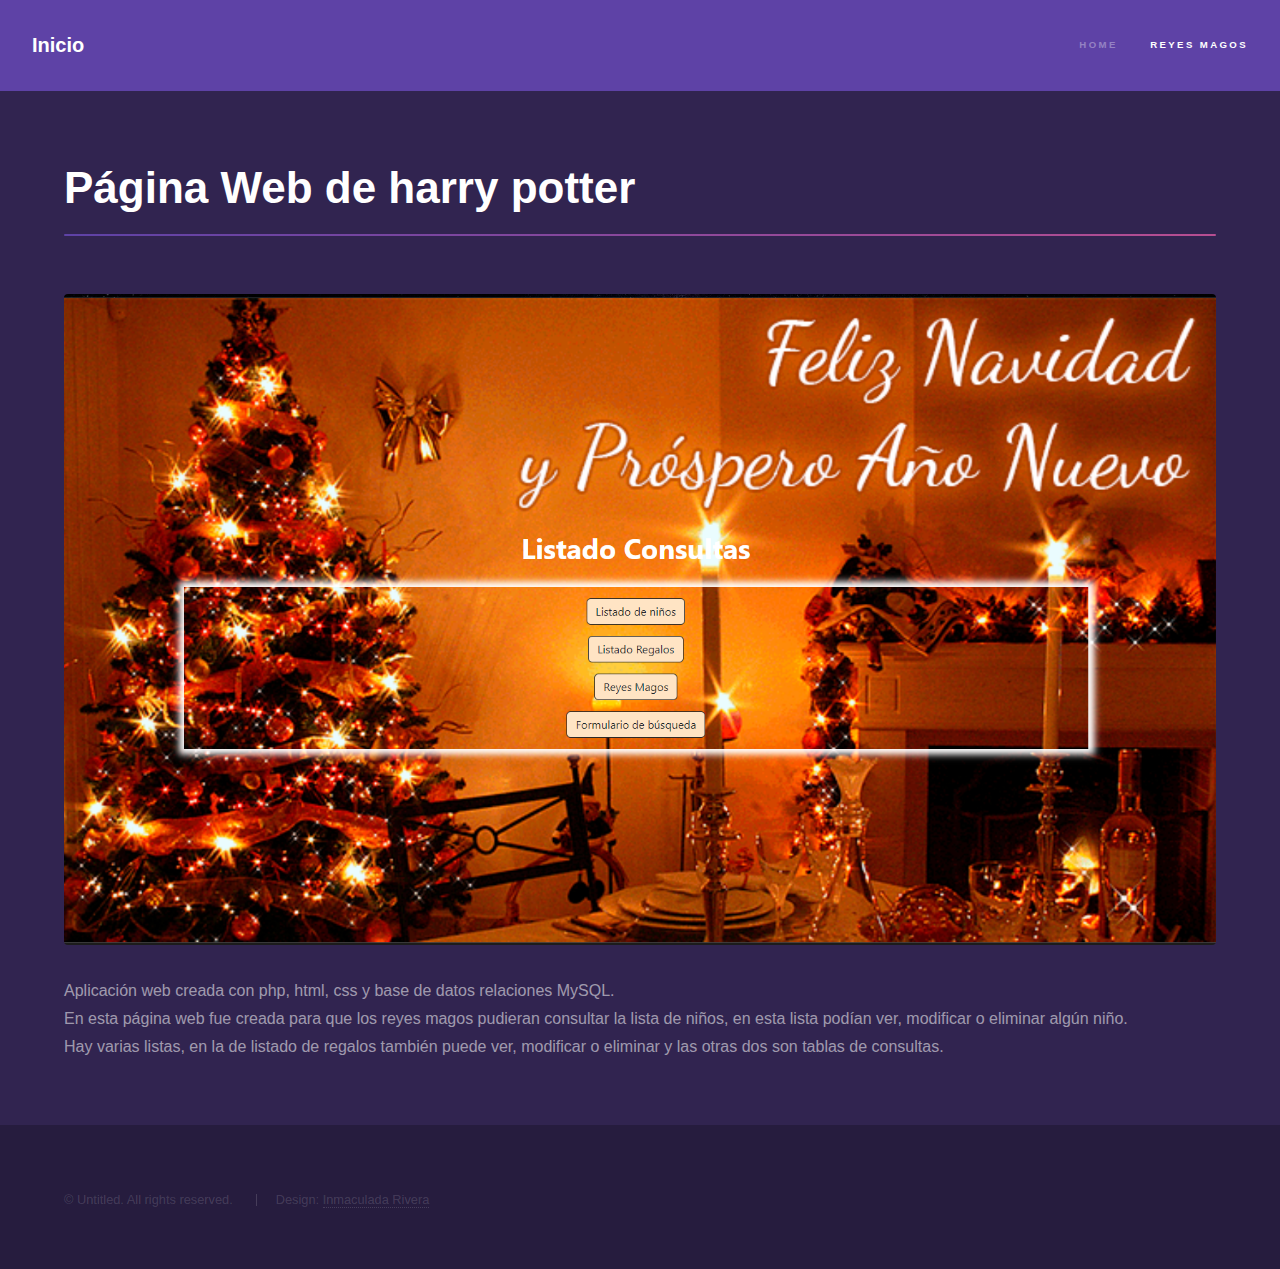
==== reyes.html @ dee7fdce "my first portfolio" ====
<!DOCTYPE HTML>
<!--
	Hyperspace by HTML5 UP
	html5up.net | @ajlkn
	Free for personal and commercial use under the CCA 3.0 license (html5up.net/license)
-->
<html>

<head>
    <title>Portfolio - descripción proyecto</title>
    <meta charset="utf-8" />
    <meta name="viewport" content="width=device-width, initial-scale=1, user-scalable=no" />
    <link rel="stylesheet" href="assets/css/main.css" />
    <noscript>
        <link rel="stylesheet" href="assets/css/noscript.css" />
    </noscript>
</head>

<body class="is-preload">

    <!-- Header -->
    <header id="header">
        <a href="index.html" class="title">Inicio</a>
        <nav>
            <ul>
                <li><a href="index.html">Home</a></li>
                <li><a href="reyes.html" class="active">Reyes Magos</a></li>
                <!-- <li><a href="elements.html">Elements</a></li> -->
            </ul>
        </nav>
    </header>

    <!-- Wrapper -->
    <div id="wrapper">

        <!-- Main -->
        <section id="main" class="wrapper">
            <div class="inner">
                <h1 class="major">Página Web de harry potter</h1>
                <span class="image fit"><img src="images/reyes.png" alt="" /></span>
                <p>Aplicación web creada con php, html, css y base de datos relaciones MySQL.<br>
                    En esta página web fue creada para que los reyes magos pudieran consultar la lista de niños, en esta
                    lista podían ver, modificar o eliminar algún niño.<br>
                    Hay varias listas, en la de listado de regalos también puede ver, modificar o eliminar y las otras
                    dos son tablas de consultas.</p>
            </div>
        </section>

    </div>

    <!-- Footer -->
    <footer id="footer" class="wrapper alt">
        <div class="inner">
            <ul class="menu">
                <li>&copy; Untitled. All rights reserved.</li>
                <li>Design: <a href="https://www.linkedin.com/in/inmaculada-rivera/">Inmaculada Rivera</a></li>
            </ul>
        </div>
    </footer>

    <!-- Scripts -->
    <script src="assets/js/jquery.min.js"></script>
    <script src="assets/js/jquery.scrollex.min.js"></script>
    <script src="assets/js/jquery.scrolly.min.js"></script>
    <script src="assets/js/browser.min.js"></script>
    <script src="assets/js/breakpoints.min.js"></script>
    <script src="assets/js/util.js"></script>
    <script src="assets/js/main.js"></script>

</body>

</html>
---- assets/css/main.css ----
@import url(fontawesome-all.min.css);

/*
	Hyperspace by HTML5 UP
	html5up.net | @ajlkn
	Free for personal and commercial use under the CCA 3.0 license (html5up.net/license)
*/


html,
body,
div,
span,
applet,
object,
iframe,
h1,
h2,
h3,
h4,
h5,
h6,
p,
blockquote,
pre,
a,
abbr,
acronym,
address,
big,
cite,
code,
del,
dfn,
em,
img,
ins,
kbd,
q,
s,
samp,
small,
strike,
strong,
sub,
sup,
tt,
var,
b,
u,
i,
center,
dl,
dt,
dd,
ol,
ul,
li,
fieldset,
form,
label,
legend,
table,
caption,
tbody,
tfoot,
thead,
tr,
th,
td,
article,
aside,
canvas,
details,
embed,
figure,
figcaption,
footer,
header,
hgroup,
menu,
nav,
output,
ruby,
section,
summary,
time,
mark,
audio,
video {
	margin: 0;
	padding: 0;
	border: 0;
	font-size: 100%;
	font: inherit;
	vertical-align: baseline;
}

.oscuro {
	background-color: #212121a8;
	padding-left: 3%;
	padding-right: 3%;
	padding-bottom: 1%;
}

article,
aside,
details,
figcaption,
figure,
footer,
header,
hgroup,
menu,
nav,
section {
	display: block;
}

body {
	line-height: 1;
}

ol,
ul {
	list-style: none;
}

blockquote,
q {
	quotes: none;
}

blockquote:before,
blockquote:after,
q:before,
q:after {
	content: '';
	content: none;
}

inner table {
	border-collapse: collapse;
	border-spacing: 0;
}

body {
	-webkit-text-size-adjust: none;
}

mark {
	background-color: transparent;
	color: inherit;
}

input::-moz-focus-inner {
	border: 0;
	padding: 0;
}

input,
select,
textarea {
	-moz-appearance: none;
	-webkit-appearance: none;
	-ms-appearance: none;
	appearance: none;
}

/* Basic */

@-ms-viewport {
	width: device-width;
}

body {
	-ms-overflow-style: scrollbar;
}

@media screen and (max-width: 480px) {

	html,
	body {
		min-width: 320px;
	}

}

html {
	box-sizing: border-box;
}

*,
*:before,
*:after {
	box-sizing: inherit;
}

body {
	background: #312450;
}

body.is-preload *,
body.is-preload *:before,
body.is-preload *:after {
	-moz-animation: none !important;
	-webkit-animation: none !important;
	-ms-animation: none !important;
	animation: none !important;
	-moz-transition: none !important;
	-webkit-transition: none !important;
	-ms-transition: none !important;
	transition: none !important;
}

/* Type */

body,
input,
select,
textarea {
	color: rgba(255, 255, 255, 0.55);
	font-family: Arial, Helvetica, sans-serif;
	font-size: 16.5pt;
	font-weight: normal;
	line-height: 1.75;
}

@media screen and (max-width: 1680px) {

	body,
	input,
	select,
	textarea {
		font-size: 13pt;
	}

}

@media screen and (max-width: 1280px) {

	body,
	input,
	select,
	textarea {
		font-size: 12pt;
	}

}

@media screen and (max-width: 360px) {

	body,
	input,
	select,
	textarea {
		font-size: 11pt;
	}

}

a {
	-moz-transition: color 0.2s ease, border-bottom-color 0.2s ease;
	-webkit-transition: color 0.2s ease, border-bottom-color 0.2s ease;
	-ms-transition: color 0.2s ease, border-bottom-color 0.2s ease;
	transition: color 0.2s ease, border-bottom-color 0.2s ease;
	border-bottom: dotted 1px rgba(255, 255, 255, 0.35);
	color: inherit;
	text-decoration: none;
}

a:hover {
	border-bottom-color: transparent;
	color: #ffffff;
}

strong,
b {
	color: #ffffff;
	font-weight: bold;
}

em,
i {
	font-style: italic;
}

p {
	margin: 0 0 2em 0;
}

h1,
h2,
h3,
h4,
h5,
h6 {
	color: #ffffff;
	font-weight: bold;
	line-height: 1.5;
	margin: 0 0 0.5em 0;
}

h1 a,
h2 a,
h3 a,
h4 a,
h5 a,
h6 a {
	color: inherit;
	text-decoration: none;
}

h1 {
	font-size: 2.75em;
}

h1.major {
	margin: 0 0 1.3em 0;
	position: relative;
	padding-bottom: 0.35em;
}

h1.major:after {
	background-image: -moz-linear-gradient(to right, #5e42a6, #b74e91);
	background-image: -webkit-linear-gradient(to right, #5e42a6, #b74e91);
	background-image: -ms-linear-gradient(to right, #5e42a6, #b74e91);
	background-image: linear-gradient(to right, #5e42a6, #b74e91);
	-moz-transition: max-width 0.2s ease;
	-webkit-transition: max-width 0.2s ease;
	-ms-transition: max-width 0.2s ease;
	transition: max-width 0.2s ease;
	border-radius: 0.2em;
	bottom: 0;
	content: '';
	height: 0.05em;
	position: absolute;
	right: 0;
	width: 100%;
}

h2 {
	font-size: 1.75em;
}

h3 {
	font-size: 1.1em;
}

h4 {
	font-size: 1em;
}

h5 {
	font-size: 0.8em;
}

h6 {
	font-size: 0.6em;
}

@media screen and (max-width: 736px) {

	h1 {
		font-size: 2em;
	}

	h2 {
		font-size: 1.25em;
	}

	h3 {
		font-size: 1em;
	}

	h4 {
		font-size: 0.8em;
	}

	h5 {
		font-size: 0.6em;
	}

	h6 {
		font-size: 0.6em;
	}

}

sub {
	font-size: 0.8em;
	position: relative;
	top: 0.5em;
}

sup {
	font-size: 0.8em;
	position: relative;
	top: -0.5em;
}

blockquote {
	border-left: solid 4px rgba(255, 255, 255, 0.15);
	font-style: italic;
	margin: 0 0 2em 0;
	padding: 0.5em 0 0.5em 2em;
}

code {
	background: rgba(255, 255, 255, 0.05);
	border-radius: 0.25em;
	border: solid 1px rgba(255, 255, 255, 0.15);
	font-family: "Courier New", monospace;
	font-size: 0.9em;
	margin: 0 0.25em;
	padding: 0.25em 0.65em;
}

pre {
	-webkit-overflow-scrolling: touch;
	font-family: "Courier New", monospace;
	font-size: 0.9em;
	margin: 0 0 2em 0;
}

pre code {
	display: block;
	line-height: 1.75em;
	padding: 1em 1.5em;
	overflow-x: auto;
}

hr {
	border: 0;
	border-bottom: solid 1px rgba(255, 255, 255, 0.15);
	margin: 2em 0;
}

hr.major {
	margin: 3em 0;
}

.align-left {
	text-align: left;
}

.align-center {
	text-align: center;
}

.align-right {
	text-align: right;
}

/* Row */

.row {
	display: flex;
	flex-wrap: wrap;
	box-sizing: border-box;
	align-items: stretch;
}

.row>* {
	box-sizing: border-box;
}

.row.gtr-uniform>*> :last-child {
	margin-bottom: 0;
}

.row.aln-left {
	justify-content: flex-start;
}

.row.aln-center {
	justify-content: center;
}

.row.aln-right {
	justify-content: flex-end;
}

.row.aln-top {
	align-items: flex-start;
}

.row.aln-middle {
	align-items: center;
}

.row.aln-bottom {
	align-items: flex-end;
}

.row>.imp {
	order: -1;
}

.row>.col-1 {
	width: 8.33333%;
}

.row>.off-1 {
	margin-left: 8.33333%;
}

.row>.col-2 {
	width: 16.66667%;
}

.row>.off-2 {
	margin-left: 16.66667%;
}

.row>.col-3 {
	width: 25%;
}

.row>.off-3 {
	margin-left: 25%;
}

.row>.col-4 {
	width: 33.33333%;
}

.row>.off-4 {
	margin-left: 33.33333%;
}

.row>.col-5 {
	width: 41.66667%;
}

.row>.off-5 {
	margin-left: 41.66667%;
}

.row>.col-6 {
	width: 50%;
}

.row>.off-6 {
	margin-left: 50%;
}

.row>.col-7 {
	width: 58.33333%;
}

.row>.off-7 {
	margin-left: 58.33333%;
}

.row>.col-8 {
	width: 66.66667%;
}

.row>.off-8 {
	margin-left: 66.66667%;
}

.row>.col-9 {
	width: 75%;
}

.row>.off-9 {
	margin-left: 75%;
}

.row>.col-10 {
	width: 83.33333%;
}

.row>.off-10 {
	margin-left: 83.33333%;
}

.row>.col-11 {
	width: 91.66667%;
}

.row>.off-11 {
	margin-left: 91.66667%;
}

.row>.col-12 {
	width: 100%;
}

.row>.off-12 {
	margin-left: 100%;
}

.row.gtr-0 {
	margin-top: 0;
	margin-left: 0em;
}

.row.gtr-0>* {
	padding: 0 0 0 0em;
}

.row.gtr-0.gtr-uniform {
	margin-top: 0em;
}

.row.gtr-0.gtr-uniform>* {
	padding-top: 0em;
}

.row.gtr-25 {
	margin-top: 0;
	margin-left: -0.375em;
}

.row.gtr-25>* {
	padding: 0 0 0 0.375em;
}

.row.gtr-25.gtr-uniform {
	margin-top: -0.375em;
}

.row.gtr-25.gtr-uniform>* {
	padding-top: 0.375em;
}

.row.gtr-50 {
	margin-top: 0;
	margin-left: -0.75em;
}

.row.gtr-50>* {
	padding: 0 0 0 0.75em;
}

.row.gtr-50.gtr-uniform {
	margin-top: -0.75em;
}

.row.gtr-50.gtr-uniform>* {
	padding-top: 0.75em;
}

.row {
	margin-top: 0;
	margin-left: -1.5em;
}

.row>* {
	padding: 0 0 0 1.5em;
}

.row.gtr-uniform {
	margin-top: -1.5em;
}

.row.gtr-uniform>* {
	padding-top: 1.5em;
}

.row.gtr-150 {
	margin-top: 0;
	margin-left: -2.25em;
}

.row.gtr-150>* {
	padding: 0 0 0 2.25em;
}

.row.gtr-150.gtr-uniform {
	margin-top: -2.25em;
}

.row.gtr-150.gtr-uniform>* {
	padding-top: 2.25em;
}

.row.gtr-200 {
	margin-top: 0;
	margin-left: -3em;
}

.row.gtr-200>* {
	padding: 0 0 0 3em;
}

.row.gtr-200.gtr-uniform {
	margin-top: -3em;
}

.row.gtr-200.gtr-uniform>* {
	padding-top: 3em;
}

@media screen and (max-width: 1680px) {

	.row {
		display: flex;
		flex-wrap: wrap;
		box-sizing: border-box;
		align-items: stretch;
	}

	.row>* {
		box-sizing: border-box;
	}

	.row.gtr-uniform>*> :last-child {
		margin-bottom: 0;
	}

	.row.aln-left {
		justify-content: flex-start;
	}

	.row.aln-center {
		justify-content: center;
	}

	.row.aln-right {
		justify-content: flex-end;
	}

	.row.aln-top {
		align-items: flex-start;
	}

	.row.aln-middle {
		align-items: center;
	}

	.row.aln-bottom {
		align-items: flex-end;
	}

	.row>.imp-xlarge {
		order: -1;
	}

	.row>.col-1-xlarge {
		width: 8.33333%;
	}

	.row>.off-1-xlarge {
		margin-left: 8.33333%;
	}

	.row>.col-2-xlarge {
		width: 16.66667%;
	}

	.row>.off-2-xlarge {
		margin-left: 16.66667%;
	}

	.row>.col-3-xlarge {
		width: 25%;
	}

	.row>.off-3-xlarge {
		margin-left: 25%;
	}

	.row>.col-4-xlarge {
		width: 33.33333%;
	}

	.row>.off-4-xlarge {
		margin-left: 33.33333%;
	}

	.row>.col-5-xlarge {
		width: 41.66667%;
	}

	.row>.off-5-xlarge {
		margin-left: 41.66667%;
	}

	.row>.col-6-xlarge {
		width: 50%;
	}

	.row>.off-6-xlarge {
		margin-left: 50%;
	}

	.row>.col-7-xlarge {
		width: 58.33333%;
	}

	.row>.off-7-xlarge {
		margin-left: 58.33333%;
	}

	.row>.col-8-xlarge {
		width: 66.66667%;
	}

	.row>.off-8-xlarge {
		margin-left: 66.66667%;
	}

	.row>.col-9-xlarge {
		width: 75%;
	}

	.row>.off-9-xlarge {
		margin-left: 75%;
	}

	.row>.col-10-xlarge {
		width: 83.33333%;
	}

	.row>.off-10-xlarge {
		margin-left: 83.33333%;
	}

	.row>.col-11-xlarge {
		width: 91.66667%;
	}

	.row>.off-11-xlarge {
		margin-left: 91.66667%;
	}

	.row>.col-12-xlarge {
		width: 100%;
	}

	.row>.off-12-xlarge {
		margin-left: 100%;
	}

	.row.gtr-0 {
		margin-top: 0;
		margin-left: 0em;
	}

	.row.gtr-0>* {
		padding: 0 0 0 0em;
	}

	.row.gtr-0.gtr-uniform {
		margin-top: 0em;
	}

	.row.gtr-0.gtr-uniform>* {
		padding-top: 0em;
	}

	.row.gtr-25 {
		margin-top: 0;
		margin-left: -0.375em;
	}

	.row.gtr-25>* {
		padding: 0 0 0 0.375em;
	}

	.row.gtr-25.gtr-uniform {
		margin-top: -0.375em;
	}

	.row.gtr-25.gtr-uniform>* {
		padding-top: 0.375em;
	}

	.row.gtr-50 {
		margin-top: 0;
		margin-left: -0.75em;
	}

	.row.gtr-50>* {
		padding: 0 0 0 0.75em;
	}

	.row.gtr-50.gtr-uniform {
		margin-top: -0.75em;
	}

	.row.gtr-50.gtr-uniform>* {
		padding-top: 0.75em;
	}

	.row {
		margin-top: 0;
		margin-left: -1.5em;
	}

	.row>* {
		padding: 0 0 0 1.5em;
	}

	.row.gtr-uniform {
		margin-top: -1.5em;
	}

	.row.gtr-uniform>* {
		padding-top: 1.5em;
	}

	.row.gtr-150 {
		margin-top: 0;
		margin-left: -2.25em;
	}

	.row.gtr-150>* {
		padding: 0 0 0 2.25em;
	}

	.row.gtr-150.gtr-uniform {
		margin-top: -2.25em;
	}

	.row.gtr-150.gtr-uniform>* {
		padding-top: 2.25em;
	}

	.row.gtr-200 {
		margin-top: 0;
		margin-left: -3em;
	}

	.row.gtr-200>* {
		padding: 0 0 0 3em;
	}

	.row.gtr-200.gtr-uniform {
		margin-top: -3em;
	}

	.row.gtr-200.gtr-uniform>* {
		padding-top: 3em;
	}

}

@media screen and (max-width: 1280px) {

	.row {
		display: flex;
		flex-wrap: wrap;
		box-sizing: border-box;
		align-items: stretch;
	}

	.row>* {
		box-sizing: border-box;
	}

	.row.gtr-uniform>*> :last-child {
		margin-bottom: 0;
	}

	.row.aln-left {
		justify-content: flex-start;
	}

	.row.aln-center {
		justify-content: center;
	}

	.row.aln-right {
		justify-content: flex-end;
	}

	.row.aln-top {
		align-items: flex-start;
	}

	.row.aln-middle {
		align-items: center;
	}

	.row.aln-bottom {
		align-items: flex-end;
	}

	.row>.imp-large {
		order: -1;
	}

	.row>.col-1-large {
		width: 8.33333%;
	}

	.row>.off-1-large {
		margin-left: 8.33333%;
	}

	.row>.col-2-large {
		width: 16.66667%;
	}

	.row>.off-2-large {
		margin-left: 16.66667%;
	}

	.row>.col-3-large {
		width: 25%;
	}

	.row>.off-3-large {
		margin-left: 25%;
	}

	.row>.col-4-large {
		width: 33.33333%;
	}

	.row>.off-4-large {
		margin-left: 33.33333%;
	}

	.row>.col-5-large {
		width: 41.66667%;
	}

	.row>.off-5-large {
		margin-left: 41.66667%;
	}

	.row>.col-6-large {
		width: 50%;
	}

	.row>.off-6-large {
		margin-left: 50%;
	}

	.row>.col-7-large {
		width: 58.33333%;
	}

	.row>.off-7-large {
		margin-left: 58.33333%;
	}

	.row>.col-8-large {
		width: 66.66667%;
	}

	.row>.off-8-large {
		margin-left: 66.66667%;
	}

	.row>.col-9-large {
		width: 75%;
	}

	.row>.off-9-large {
		margin-left: 75%;
	}

	.row>.col-10-large {
		width: 83.33333%;
	}

	.row>.off-10-large {
		margin-left: 83.33333%;
	}

	.row>.col-11-large {
		width: 91.66667%;
	}

	.row>.off-11-large {
		margin-left: 91.66667%;
	}

	.row>.col-12-large {
		width: 100%;
	}

	.row>.off-12-large {
		margin-left: 100%;
	}

	.row.gtr-0 {
		margin-top: 0;
		margin-left: 0em;
	}

	.row.gtr-0>* {
		padding: 0 0 0 0em;
	}

	.row.gtr-0.gtr-uniform {
		margin-top: 0em;
	}

	.row.gtr-0.gtr-uniform>* {
		padding-top: 0em;
	}

	.row.gtr-25 {
		margin-top: 0;
		margin-left: -0.375em;
	}

	.row.gtr-25>* {
		padding: 0 0 0 0.375em;
	}

	.row.gtr-25.gtr-uniform {
		margin-top: -0.375em;
	}

	.row.gtr-25.gtr-uniform>* {
		padding-top: 0.375em;
	}

	.row.gtr-50 {
		margin-top: 0;
		margin-left: -0.75em;
	}

	.row.gtr-50>* {
		padding: 0 0 0 0.75em;
	}

	.row.gtr-50.gtr-uniform {
		margin-top: -0.75em;
	}

	.row.gtr-50.gtr-uniform>* {
		padding-top: 0.75em;
	}

	.row {
		margin-top: 0;
		margin-left: -1.5em;
	}

	.row>* {
		padding: 0 0 0 1.5em;
	}

	.row.gtr-uniform {
		margin-top: -1.5em;
	}

	.row.gtr-uniform>* {
		padding-top: 1.5em;
	}

	.row.gtr-150 {
		margin-top: 0;
		margin-left: -2.25em;
	}

	.row.gtr-150>* {
		padding: 0 0 0 2.25em;
	}

	.row.gtr-150.gtr-uniform {
		margin-top: -2.25em;
	}

	.row.gtr-150.gtr-uniform>* {
		padding-top: 2.25em;
	}

	.row.gtr-200 {
		margin-top: 0;
		margin-left: -3em;
	}

	.row.gtr-200>* {
		padding: 0 0 0 3em;
	}

	.row.gtr-200.gtr-uniform {
		margin-top: -3em;
	}

	.row.gtr-200.gtr-uniform>* {
		padding-top: 3em;
	}

}

@media screen and (max-width: 980px) {

	.row {
		display: flex;
		flex-wrap: wrap;
		box-sizing: border-box;
		align-items: stretch;
	}

	.row>* {
		box-sizing: border-box;
	}

	.row.gtr-uniform>*> :last-child {
		margin-bottom: 0;
	}

	.row.aln-left {
		justify-content: flex-start;
	}

	.row.aln-center {
		justify-content: center;
	}

	.row.aln-right {
		justify-content: flex-end;
	}

	.row.aln-top {
		align-items: flex-start;
	}

	.row.aln-middle {
		align-items: center;
	}

	.row.aln-bottom {
		align-items: flex-end;
	}

	.row>.imp-medium {
		order: -1;
	}

	.row>.col-1-medium {
		width: 8.33333%;
	}

	.row>.off-1-medium {
		margin-left: 8.33333%;
	}

	.row>.col-2-medium {
		width: 16.66667%;
	}

	.row>.off-2-medium {
		margin-left: 16.66667%;
	}

	.row>.col-3-medium {
		width: 25%;
	}

	.row>.off-3-medium {
		margin-left: 25%;
	}

	.row>.col-4-medium {
		width: 33.33333%;
	}

	.row>.off-4-medium {
		margin-left: 33.33333%;
	}

	.row>.col-5-medium {
		width: 41.66667%;
	}

	.row>.off-5-medium {
		margin-left: 41.66667%;
	}

	.row>.col-6-medium {
		width: 50%;
	}

	.row>.off-6-medium {
		margin-left: 50%;
	}

	.row>.col-7-medium {
		width: 58.33333%;
	}

	.row>.off-7-medium {
		margin-left: 58.33333%;
	}

	.row>.col-8-medium {
		width: 66.66667%;
	}

	.row>.off-8-medium {
		margin-left: 66.66667%;
	}

	.row>.col-9-medium {
		width: 75%;
	}

	.row>.off-9-medium {
		margin-left: 75%;
	}

	.row>.col-10-medium {
		width: 83.33333%;
	}

	.row>.off-10-medium {
		margin-left: 83.33333%;
	}

	.row>.col-11-medium {
		width: 91.66667%;
	}

	.row>.off-11-medium {
		margin-left: 91.66667%;
	}

	.row>.col-12-medium {
		width: 100%;
	}

	.row>.off-12-medium {
		margin-left: 100%;
	}

	.row.gtr-0 {
		margin-top: 0;
		margin-left: 0em;
	}

	.row.gtr-0>* {
		padding: 0 0 0 0em;
	}

	.row.gtr-0.gtr-uniform {
		margin-top: 0em;
	}

	.row.gtr-0.gtr-uniform>* {
		padding-top: 0em;
	}

	.row.gtr-25 {
		margin-top: 0;
		margin-left: -0.375em;
	}

	.row.gtr-25>* {
		padding: 0 0 0 0.375em;
	}

	.row.gtr-25.gtr-uniform {
		margin-top: -0.375em;
	}

	.row.gtr-25.gtr-uniform>* {
		padding-top: 0.375em;
	}

	.row.gtr-50 {
		margin-top: 0;
		margin-left: -0.75em;
	}

	.row.gtr-50>* {
		padding: 0 0 0 0.75em;
	}

	.row.gtr-50.gtr-uniform {
		margin-top: -0.75em;
	}

	.row.gtr-50.gtr-uniform>* {
		padding-top: 0.75em;
	}

	.row {
		margin-top: 0;
		margin-left: -1.5em;
	}

	.row>* {
		padding: 0 0 0 1.5em;
	}

	.row.gtr-uniform {
		margin-top: -1.5em;
	}

	.row.gtr-uniform>* {
		padding-top: 1.5em;
	}

	.row.gtr-150 {
		margin-top: 0;
		margin-left: -2.25em;
	}

	.row.gtr-150>* {
		padding: 0 0 0 2.25em;
	}

	.row.gtr-150.gtr-uniform {
		margin-top: -2.25em;
	}

	.row.gtr-150.gtr-uniform>* {
		padding-top: 2.25em;
	}

	.row.gtr-200 {
		margin-top: 0;
		margin-left: -3em;
	}

	.row.gtr-200>* {
		padding: 0 0 0 3em;
	}

	.row.gtr-200.gtr-uniform {
		margin-top: -3em;
	}

	.row.gtr-200.gtr-uniform>* {
		padding-top: 3em;
	}

}

@media screen and (max-width: 736px) {

	.row {
		display: flex;
		flex-wrap: wrap;
		box-sizing: border-box;
		align-items: stretch;
	}

	.row>* {
		box-sizing: border-box;
	}

	.row.gtr-uniform>*> :last-child {
		margin-bottom: 0;
	}

	.row.aln-left {
		justify-content: flex-start;
	}

	.row.aln-center {
		justify-content: center;
	}

	.row.aln-right {
		justify-content: flex-end;
	}

	.row.aln-top {
		align-items: flex-start;
	}

	.row.aln-middle {
		align-items: center;
	}

	.row.aln-bottom {
		align-items: flex-end;
	}

	.row>.imp-small {
		order: -1;
	}

	.row>.col-1-small {
		width: 8.33333%;
	}

	.row>.off-1-small {
		margin-left: 8.33333%;
	}

	.row>.col-2-small {
		width: 16.66667%;
	}

	.row>.off-2-small {
		margin-left: 16.66667%;
	}

	.row>.col-3-small {
		width: 25%;
	}

	.row>.off-3-small {
		margin-left: 25%;
	}

	.row>.col-4-small {
		width: 33.33333%;
	}

	.row>.off-4-small {
		margin-left: 33.33333%;
	}

	.row>.col-5-small {
		width: 41.66667%;
	}

	.row>.off-5-small {
		margin-left: 41.66667%;
	}

	.row>.col-6-small {
		width: 50%;
	}

	.row>.off-6-small {
		margin-left: 50%;
	}

	.row>.col-7-small {
		width: 58.33333%;
	}

	.row>.off-7-small {
		margin-left: 58.33333%;
	}

	.row>.col-8-small {
		width: 66.66667%;
	}

	.row>.off-8-small {
		margin-left: 66.66667%;
	}

	.row>.col-9-small {
		width: 75%;
	}

	.row>.off-9-small {
		margin-left: 75%;
	}

	.row>.col-10-small {
		width: 83.33333%;
	}

	.row>.off-10-small {
		margin-left: 83.33333%;
	}

	.row>.col-11-small {
		width: 91.66667%;
	}

	.row>.off-11-small {
		margin-left: 91.66667%;
	}

	.row>.col-12-small {
		width: 100%;
	}

	.row>.off-12-small {
		margin-left: 100%;
	}

	.row.gtr-0 {
		margin-top: 0;
		margin-left: 0em;
	}

	.row.gtr-0>* {
		padding: 0 0 0 0em;
	}

	.row.gtr-0.gtr-uniform {
		margin-top: 0em;
	}

	.row.gtr-0.gtr-uniform>* {
		padding-top: 0em;
	}

	.row.gtr-25 {
		margin-top: 0;
		margin-left: -0.375em;
	}

	.row.gtr-25>* {
		padding: 0 0 0 0.375em;
	}

	.row.gtr-25.gtr-uniform {
		margin-top: -0.375em;
	}

	.row.gtr-25.gtr-uniform>* {
		padding-top: 0.375em;
	}

	.row.gtr-50 {
		margin-top: 0;
		margin-left: -0.75em;
	}

	.row.gtr-50>* {
		padding: 0 0 0 0.75em;
	}

	.row.gtr-50.gtr-uniform {
		margin-top: -0.75em;
	}

	.row.gtr-50.gtr-uniform>* {
		padding-top: 0.75em;
	}

	.row {
		margin-top: 0;
		margin-left: -1.5em;
	}

	.row>* {
		padding: 0 0 0 1.5em;
	}

	.row.gtr-uniform {
		margin-top: -1.5em;
	}

	.row.gtr-uniform>* {
		padding-top: 1.5em;
	}

	.row.gtr-150 {
		margin-top: 0;
		margin-left: -2.25em;
	}

	.row.gtr-150>* {
		padding: 0 0 0 2.25em;
	}

	.row.gtr-150.gtr-uniform {
		margin-top: -2.25em;
	}

	.row.gtr-150.gtr-uniform>* {
		padding-top: 2.25em;
	}

	.row.gtr-200 {
		margin-top: 0;
		margin-left: -3em;
	}

	.row.gtr-200>* {
		padding: 0 0 0 3em;
	}

	.row.gtr-200.gtr-uniform {
		margin-top: -3em;
	}

	.row.gtr-200.gtr-uniform>* {
		padding-top: 3em;
	}

}

@media screen and (max-width: 480px) {

	.row {
		display: flex;
		flex-wrap: wrap;
		box-sizing: border-box;
		align-items: stretch;
	}

	.row>* {
		box-sizing: border-box;
	}

	.row.gtr-uniform>*> :last-child {
		margin-bottom: 0;
	}

	.row.aln-left {
		justify-content: flex-start;
	}

	.row.aln-center {
		justify-content: center;
	}

	.row.aln-right {
		justify-content: flex-end;
	}

	.row.aln-top {
		align-items: flex-start;
	}

	.row.aln-middle {
		align-items: center;
	}

	.row.aln-bottom {
		align-items: flex-end;
	}

	.row>.imp-xsmall {
		order: -1;
	}

	.row>.col-1-xsmall {
		width: 8.33333%;
	}

	.row>.off-1-xsmall {
		margin-left: 8.33333%;
	}

	.row>.col-2-xsmall {
		width: 16.66667%;
	}

	.row>.off-2-xsmall {
		margin-left: 16.66667%;
	}

	.row>.col-3-xsmall {
		width: 25%;
	}

	.row>.off-3-xsmall {
		margin-left: 25%;
	}

	.row>.col-4-xsmall {
		width: 33.33333%;
	}

	.row>.off-4-xsmall {
		margin-left: 33.33333%;
	}

	.row>.col-5-xsmall {
		width: 41.66667%;
	}

	.row>.off-5-xsmall {
		margin-left: 41.66667%;
	}

	.row>.col-6-xsmall {
		width: 50%;
	}

	.row>.off-6-xsmall {
		margin-left: 50%;
	}

	.row>.col-7-xsmall {
		width: 58.33333%;
	}

	.row>.off-7-xsmall {
		margin-left: 58.33333%;
	}

	.row>.col-8-xsmall {
		width: 66.66667%;
	}

	.row>.off-8-xsmall {
		margin-left: 66.66667%;
	}

	.row>.col-9-xsmall {
		width: 75%;
	}

	.row>.off-9-xsmall {
		margin-left: 75%;
	}

	.row>.col-10-xsmall {
		width: 83.33333%;
	}

	.row>.off-10-xsmall {
		margin-left: 83.33333%;
	}

	.row>.col-11-xsmall {
		width: 91.66667%;
	}

	.row>.off-11-xsmall {
		margin-left: 91.66667%;
	}

	.row>.col-12-xsmall {
		width: 100%;
	}

	.row>.off-12-xsmall {
		margin-left: 100%;
	}

	.row.gtr-0 {
		margin-top: 0;
		margin-left: 0em;
	}

	.row.gtr-0>* {
		padding: 0 0 0 0em;
	}

	.row.gtr-0.gtr-uniform {
		margin-top: 0em;
	}

	.row.gtr-0.gtr-uniform>* {
		padding-top: 0em;
	}

	.row.gtr-25 {
		margin-top: 0;
		margin-left: -0.375em;
	}

	.row.gtr-25>* {
		padding: 0 0 0 0.375em;
	}

	.row.gtr-25.gtr-uniform {
		margin-top: -0.375em;
	}

	.row.gtr-25.gtr-uniform>* {
		padding-top: 0.375em;
	}

	.row.gtr-50 {
		margin-top: 0;
		margin-left: -0.75em;
	}

	.row.gtr-50>* {
		padding: 0 0 0 0.75em;
	}

	.row.gtr-50.gtr-uniform {
		margin-top: -0.75em;
	}

	.row.gtr-50.gtr-uniform>* {
		padding-top: 0.75em;
	}

	.row {
		margin-top: 0;
		margin-left: -1.5em;
	}

	.row>* {
		padding: 0 0 0 1.5em;
	}

	.row.gtr-uniform {
		margin-top: -1.5em;
	}

	.row.gtr-uniform>* {
		padding-top: 1.5em;
	}

	.row.gtr-150 {
		margin-top: 0;
		margin-left: -2.25em;
	}

	.row.gtr-150>* {
		padding: 0 0 0 2.25em;
	}

	.row.gtr-150.gtr-uniform {
		margin-top: -2.25em;
	}

	.row.gtr-150.gtr-uniform>* {
		padding-top: 2.25em;
	}

	.row.gtr-200 {
		margin-top: 0;
		margin-left: -3em;
	}

	.row.gtr-200>* {
		padding: 0 0 0 3em;
	}

	.row.gtr-200.gtr-uniform {
		margin-top: -3em;
	}

	.row.gtr-200.gtr-uniform>* {
		padding-top: 3em;
	}

}

/* Box */

.box {
	border-radius: 0.25em;
	border: solid 1px rgba(255, 255, 255, 0.15);
	margin-bottom: 2em;
	padding: 1.5em;
}

.box> :last-child,
.box> :last-child> :last-child,
.box> :last-child> :last-child> :last-child {
	margin-bottom: 0;
}

.box.alt {
	border: 0;
	border-radius: 0;
	padding: 0;
}

/* Button */

input[type="submit"],
input[type="reset"],
input[type="button"],
button,
.button {
	-moz-appearance: none;
	-webkit-appearance: none;
	-ms-appearance: none;
	appearance: none;
	-moz-transition: border-color 0.2s ease;
	-webkit-transition: border-color 0.2s ease;
	-ms-transition: border-color 0.2s ease;
	transition: border-color 0.2s ease;
	background-color: transparent;
	border: solid 1px !important;
	border-color: rgba(255, 255, 255, 0.15) !important;
	border-radius: 3em;
	color: #ffffff !important;
	cursor: pointer;
	display: inline-block;
	font-size: 0.6em;
	font-weight: bold;
	height: calc(4.75em + 2px);
	letter-spacing: 0.25em;
	line-height: 4.75em;
	outline: 0;
	padding: 0 3.75em;
	position: relative;
	text-align: center;
	text-decoration: none;
	text-transform: uppercase;
	white-space: nowrap;
}

input[type="submit"]:after,
input[type="reset"]:after,
input[type="button"]:after,
button:after,
.button:after {
	-moz-transform: scale(0.25);
	-webkit-transform: scale(0.25);
	-ms-transform: scale(0.25);
	transform: scale(0.25);
	pointer-events: none;
	-moz-transition: opacity 0.2s ease, -moz-transform 0.2s ease;
	-webkit-transition: opacity 0.2s ease, -webkit-transform 0.2s ease;
	-ms-transition: opacity 0.2s ease, -ms-transform 0.2s ease;
	transition: opacity 0.2s ease, transform 0.2s ease;
	background: #ffffff;
	border-radius: 3em;
	content: '';
	height: 100%;
	left: 0;
	opacity: 0;
	position: absolute;
	top: 0;
	width: 100%;
}

input[type="submit"].icon:before,
input[type="reset"].icon:before,
input[type="button"].icon:before,
button.icon:before,
.button.icon:before {
	margin-right: 0.75em;
}

input[type="submit"].fit,
input[type="reset"].fit,
input[type="button"].fit,
button.fit,
.button.fit {
	width: 100%;
}

input[type="submit"].small,
input[type="reset"].small,
input[type="button"].small,
button.small,
.button.small {
	font-size: 0.4em;
}

input[type="submit"].large,
input[type="reset"].large,
input[type="button"].large,
button.large,
.button.large {
	font-size: 0.8em;
}

input[type="submit"].primary,
input[type="reset"].primary,
input[type="button"].primary,
button.primary,
.button.primary {
	background-color: #ffffff;
	color: #312450 !important;
}

input[type="submit"].primary:after,
input[type="reset"].primary:after,
input[type="button"].primary:after,
button.primary:after,
.button.primary:after {
	display: none;
}

input[type="submit"].disabled,
input[type="submit"]:disabled,
input[type="reset"].disabled,
input[type="reset"]:disabled,
input[type="button"].disabled,
input[type="button"]:disabled,
button.disabled,
button:disabled,
.button.disabled,
.button:disabled {
	cursor: default;
	opacity: 0.5;
	pointer-events: none;
}

input[type="submit"]:hover,
input[type="reset"]:hover,
input[type="button"]:hover,
button:hover,
.button:hover {
	border-color: rgba(255, 255, 255, 0.55) !important;
}

input[type="submit"]:hover:after,
input[type="reset"]:hover:after,
input[type="button"]:hover:after,
button:hover:after,
.button:hover:after {
	opacity: 0.05;
	-moz-transform: scale(1);
	-webkit-transform: scale(1);
	-ms-transform: scale(1);
	transform: scale(1);
}

input[type="submit"]:hover:active,
input[type="reset"]:hover:active,
input[type="button"]:hover:active,
button:hover:active,
.button:hover:active {
	border-color: #ffffff !important;
}

input[type="submit"]:hover:active:after,
input[type="reset"]:hover:active:after,
input[type="button"]:hover:active:after,
button:hover:active:after,
.button:hover:active:after {
	opacity: 0.1;
}

/* Features */

.features {
	display: -moz-flex;
	display: -webkit-flex;
	display: -ms-flex;
	display: flex;
	-moz-flex-wrap: wrap;
	-webkit-flex-wrap: wrap;
	-ms-flex-wrap: wrap;
	flex-wrap: wrap;
	border-radius: 0.25em;
	border: solid 1px rgba(255, 255, 255, 0.15);
	background: rgba(255, 255, 255, 0.05);
	margin: 0 0 2em 0;
}

.features section {
	padding: 3.5em 3em 1em 7em;
	width: 50%;
	border-top: solid 1px rgba(255, 255, 255, 0.15);
	position: relative;
}

.features section:nth-child(-n + 2) {
	border-top-width: 0;
}

.features section:nth-child(2n) {
	border-left: solid 1px rgba(255, 255, 255, 0.15);
}

.features section .icon {
	-moz-transition: opacity 0.5s ease, -moz-transform 0.5s ease;
	-webkit-transition: opacity 0.5s ease, -webkit-transform 0.5s ease;
	-ms-transition: opacity 0.5s ease, -ms-transform 0.5s ease;
	transition: opacity 0.5s ease, transform 0.5s ease;
	-moz-transition-delay: 1s;
	-webkit-transition-delay: 1s;
	-ms-transition-delay: 1s;
	transition-delay: 1s;
	-moz-transform: scale(1);
	-webkit-transform: scale(1);
	-ms-transform: scale(1);
	transform: scale(1);
	position: absolute;
	left: 3em;
	top: 3em;
	opacity: 1;
}

.features section:nth-child(1) .icon {
	-moz-transition-delay: 0.15s;
	-webkit-transition-delay: 0.15s;
	-ms-transition-delay: 0.15s;
	transition-delay: 0.15s;
}

.features section:nth-child(2) .icon {
	-moz-transition-delay: 0.3s;
	-webkit-transition-delay: 0.3s;
	-ms-transition-delay: 0.3s;
	transition-delay: 0.3s;
}

.features section:nth-child(3) .icon {
	-moz-transition-delay: 0.45s;
	-webkit-transition-delay: 0.45s;
	-ms-transition-delay: 0.45s;
	transition-delay: 0.45s;
}

.features section:nth-child(4) .icon {
	-moz-transition-delay: 0.6s;
	-webkit-transition-delay: 0.6s;
	-ms-transition-delay: 0.6s;
	transition-delay: 0.6s;
}

.features section:nth-child(5) .icon {
	-moz-transition-delay: 0.75s;
	-webkit-transition-delay: 0.75s;
	-ms-transition-delay: 0.75s;
	transition-delay: 0.75s;
}

.features section:nth-child(6) .icon {
	-moz-transition-delay: 0.9s;
	-webkit-transition-delay: 0.9s;
	-ms-transition-delay: 0.9s;
	transition-delay: 0.9s;
}

.features section:nth-child(7) .icon {
	-moz-transition-delay: 1.05s;
	-webkit-transition-delay: 1.05s;
	-ms-transition-delay: 1.05s;
	transition-delay: 1.05s;
}

.features section:nth-child(8) .icon {
	-moz-transition-delay: 1.2s;
	-webkit-transition-delay: 1.2s;
	-ms-transition-delay: 1.2s;
	transition-delay: 1.2s;
}

.features section:nth-child(9) .icon {
	-moz-transition-delay: 1.35s;
	-webkit-transition-delay: 1.35s;
	-ms-transition-delay: 1.35s;
	transition-delay: 1.35s;
}

.features section:nth-child(10) .icon {
	-moz-transition-delay: 1.5s;
	-webkit-transition-delay: 1.5s;
	-ms-transition-delay: 1.5s;
	transition-delay: 1.5s;
}

.features section:nth-child(11) .icon {
	-moz-transition-delay: 1.65s;
	-webkit-transition-delay: 1.65s;
	-ms-transition-delay: 1.65s;
	transition-delay: 1.65s;
}

.features section:nth-child(12) .icon {
	-moz-transition-delay: 1.8s;
	-webkit-transition-delay: 1.8s;
	-ms-transition-delay: 1.8s;
	transition-delay: 1.8s;
}

.features section:nth-child(13) .icon {
	-moz-transition-delay: 1.95s;
	-webkit-transition-delay: 1.95s;
	-ms-transition-delay: 1.95s;
	transition-delay: 1.95s;
}

.features section:nth-child(14) .icon {
	-moz-transition-delay: 2.1s;
	-webkit-transition-delay: 2.1s;
	-ms-transition-delay: 2.1s;
	transition-delay: 2.1s;
}

.features section:nth-child(15) .icon {
	-moz-transition-delay: 2.25s;
	-webkit-transition-delay: 2.25s;
	-ms-transition-delay: 2.25s;
	transition-delay: 2.25s;
}

.features section:nth-child(16) .icon {
	-moz-transition-delay: 2.4s;
	-webkit-transition-delay: 2.4s;
	-ms-transition-delay: 2.4s;
	transition-delay: 2.4s;
}

.features section:nth-child(17) .icon {
	-moz-transition-delay: 2.55s;
	-webkit-transition-delay: 2.55s;
	-ms-transition-delay: 2.55s;
	transition-delay: 2.55s;
}

.features section:nth-child(18) .icon {
	-moz-transition-delay: 2.7s;
	-webkit-transition-delay: 2.7s;
	-ms-transition-delay: 2.7s;
	transition-delay: 2.7s;
}

.features section:nth-child(19) .icon {
	-moz-transition-delay: 2.85s;
	-webkit-transition-delay: 2.85s;
	-ms-transition-delay: 2.85s;
	transition-delay: 2.85s;
}

.features section:nth-child(20) .icon {
	-moz-transition-delay: 3s;
	-webkit-transition-delay: 3s;
	-ms-transition-delay: 3s;
	transition-delay: 3s;
}

.features.inactive section .icon {
	-moz-transform: scale(0.5);
	-webkit-transform: scale(0.5);
	-ms-transform: scale(0.5);
	transform: scale(0.5);
	opacity: 0;
}

@media screen and (max-width: 980px) {

	.features {
		display: block;
	}

	.features section {
		border-top-width: 1px !important;
		border-left-width: 0 !important;
		width: 100%;
	}

	.features section:first-child {
		border-top-width: 0 !important;
	}

}

@media screen and (max-width: 736px) {

	.features section {
		padding: 2.5em 1.5em 0.1em 5.5em;
	}

	.features section .icon {
		left: 1.5em;
		top: 2em;
	}

}

@media screen and (max-width: 480px) {

	.features section {
		padding: 2em 1.5em 0.1em 1.5em;
	}

	.features section .icon {
		left: 0;
		position: relative;
		top: 0;
	}

}

/* Form */

form {
	margin: 0 0 2em 0;
}

form> :last-child {
	margin-bottom: 0;
}

form>.fields {
	display: -moz-flex;
	display: -webkit-flex;
	display: -ms-flex;
	display: flex;
	-moz-flex-wrap: wrap;
	-webkit-flex-wrap: wrap;
	-ms-flex-wrap: wrap;
	flex-wrap: wrap;
	width: calc(100% + 3em);
	margin: -1.5em 0 2em -1.5em;
}

form>.fields>.field {
	-moz-flex-grow: 0;
	-webkit-flex-grow: 0;
	-ms-flex-grow: 0;
	flex-grow: 0;
	-moz-flex-shrink: 0;
	-webkit-flex-shrink: 0;
	-ms-flex-shrink: 0;
	flex-shrink: 0;
	padding: 1.5em 0 0 1.5em;
	width: calc(100% - 1.5em);
}

form>.fields>.field.half {
	width: calc(50% - 0.75em);
}

form>.fields>.field.third {
	width: calc(100%/3 - 0.5em);
}

form>.fields>.field.quarter {
	width: calc(25% - 0.375em);
}

@media screen and (max-width: 480px) {

	form>.fields {
		width: calc(100% + 3em);
		margin: -1.5em 0 2em -1.5em;
	}

	form>.fields>.field {
		padding: 1.5em 0 0 1.5em;
		width: calc(100% - 1.5em);
	}

	form>.fields>.field.half {
		width: calc(100% - 1.5em);
	}

	form>.fields>.field.third {
		width: calc(100% - 1.5em);
	}

	form>.fields>.field.quarter {
		width: calc(100% - 1.5em);
	}

}

label {
	color: #ffffff;
	font-weight: bold;
	line-height: 1.5;
	margin: 0 0 0.7em 0;
	display: block;
	font-size: 1.1em;
}

input[type="text"],
input[type="password"],
input[type="email"],
input[type="tel"],
select,
textarea {
	-moz-appearance: none;
	-webkit-appearance: none;
	-ms-appearance: none;
	appearance: none;
	background: rgba(255, 255, 255, 0.05);
	border-radius: 0.25em;
	border: none;
	border: solid 1px rgba(255, 255, 255, 0.15);
	color: inherit;
	display: block;
	outline: 0;
	padding: 0 1em;
	text-decoration: none;
	width: 100%;
}

input[type="text"]:invalid,
input[type="password"]:invalid,
input[type="email"]:invalid,
input[type="tel"]:invalid,
select:invalid,
textarea:invalid {
	box-shadow: none;
}

input[type="text"]:focus,
input[type="password"]:focus,
input[type="email"]:focus,
input[type="tel"]:focus,
select:focus,
textarea:focus {
	border-color: #ffffff;
	box-shadow: 0 0 0 1px #ffffff;
}

select {
	background-image: url("data:image/svg+xml;charset=utf8,%3Csvg xmlns='http://www.w3.org/2000/svg' width='40' height='40' preserveAspectRatio='none' viewBox='0 0 40 40'%3E%3Cpath d='M9.4,12.3l10.4,10.4l10.4-10.4c0.2-0.2,0.5-0.4,0.9-0.4c0.3,0,0.6,0.1,0.9,0.4l3.3,3.3c0.2,0.2,0.4,0.5,0.4,0.9 c0,0.4-0.1,0.6-0.4,0.9L20.7,31.9c-0.2,0.2-0.5,0.4-0.9,0.4c-0.3,0-0.6-0.1-0.9-0.4L4.3,17.3c-0.2-0.2-0.4-0.5-0.4-0.9 c0-0.4,0.1-0.6,0.4-0.9l3.3-3.3c0.2-0.2,0.5-0.4,0.9-0.4S9.1,12.1,9.4,12.3z' fill='rgba(255, 255, 255, 0.15)' /%3E%3C/svg%3E");
	background-size: 1.25rem;
	background-repeat: no-repeat;
	background-position: calc(100% - 1rem) center;
	height: 2.75em;
	padding-right: 2.75em;
	text-overflow: ellipsis;
}

select option {
	color: #ffffff;
	background: #312450;
}

select:focus::-ms-value {
	background-color: transparent;
}

select::-ms-expand {
	display: none;
}

input[type="text"],
input[type="password"],
input[type="email"],
select {
	height: 2.75em;
}

textarea {
	padding: 0.75em 1em;
}

body.is-ie textarea {
	min-height: 10em;
}

input[type="checkbox"],
input[type="radio"] {
	-moz-appearance: none;
	-webkit-appearance: none;
	-ms-appearance: none;
	appearance: none;
	display: block;
	float: left;
	margin-right: -2em;
	opacity: 0;
	width: 1em;
	z-index: -1;
}

input[type="checkbox"]+label,
input[type="radio"]+label {
	text-decoration: none;
	color: rgba(255, 255, 255, 0.55);
	cursor: pointer;
	display: inline-block;
	font-size: 1em;
	font-weight: normal;
	padding-left: 2.4em;
	padding-right: 0.75em;
	position: relative;
}

input[type="checkbox"]+label:before,
input[type="radio"]+label:before {
	-moz-osx-font-smoothing: grayscale;
	-webkit-font-smoothing: antialiased;
	display: inline-block;
	font-style: normal;
	font-variant: normal;
	text-rendering: auto;
	line-height: 1;
	text-transform: none !important;
	font-family: 'Font Awesome 5 Free';
	font-weight: 900;
}

input[type="checkbox"]+label:before,
input[type="radio"]+label:before {
	background: rgba(255, 255, 255, 0.05);
	border-radius: 0.25em;
	border: solid 1px rgba(255, 255, 255, 0.15);
	content: '';
	display: inline-block;
	font-size: 0.8em;
	height: 2.0625em;
	left: 0;
	line-height: 2.0625em;
	position: absolute;
	text-align: center;
	top: 0;
	width: 2.0625em;
}

input[type="checkbox"]:checked+label:before,
input[type="radio"]:checked+label:before {
	background: #ffffff;
	border-color: #ffffff;
	color: #b74e91;
	content: '\f00c';
}

input[type="checkbox"]:focus+label:before,
input[type="radio"]:focus+label:before {
	border-color: #ffffff;
	box-shadow: 0 0 0 1px #ffffff;
}

input[type="checkbox"]+label:before {
	border-radius: 0.25em;
}

input[type="radio"]+label:before {
	border-radius: 100%;
}

::-webkit-input-placeholder {
	color: rgba(255, 255, 255, 0.35) !important;
	opacity: 1.0;
}

:-moz-placeholder {
	color: rgba(255, 255, 255, 0.35) !important;
	opacity: 1.0;
}

::-moz-placeholder {
	color: rgba(255, 255, 255, 0.35) !important;
	opacity: 1.0;
}

:-ms-input-placeholder {
	color: rgba(255, 255, 255, 0.35) !important;
	opacity: 1.0;
}

/* Icon */

.icon {
	text-decoration: none;
	border-bottom: none;
	position: relative;
}

.icon:before {
	-moz-osx-font-smoothing: grayscale;
	-webkit-font-smoothing: antialiased;
	display: inline-block;
	font-style: normal;
	font-variant: normal;
	text-rendering: auto;
	line-height: 1;
	text-transform: none !important;
	font-family: 'Font Awesome 5 Free';
	font-weight: 400;
}

.icon>.label {
	display: none;
}

.icon:before {
	line-height: inherit;
}

.icon.solid:before {
	font-weight: 900;
}

.icon.brands:before {
	font-family: 'Font Awesome 5 Brands';
}

.icon.major {
	width: 2.5em;
	height: 2.5em;
	display: block;
	background: #ffffff;
	border-radius: 100%;
	color: #312450;
	text-align: center;
	line-height: 2.5em;
	margin: 0 0 1.3em 0;
}

.icon.major:before {
	font-size: 1.25em;
}

.wrapper.style1 .icon.major:before {
	color: #5e42a6;
}

.wrapper.style1-alt .icon.major:before {
	color: #493382;
}

.wrapper.style2 .icon.major:before {
	color: #5052b5;
}

.wrapper.style2-alt .icon.major:before {
	color: #3e4094;
}

.wrapper.style3 .icon.major:before {
	color: #b74e91;
}

.wrapper.style3-alt .icon.major:before {
	color: #953d75;
}

/* Image */

.image {
	border-radius: 0.25em;
	border: 0;
	display: inline-block;
	position: relative;
}

.image img {
	border-radius: 0.25em;
	display: block;
}

.image.left,
.image.right {
	max-width: 40%;
}

.image.left img,
.image.right img {
	width: 100%;
}

.image.left {
	float: left;
	margin: 0 1.5em 1em 0;
	top: 0.25em;
}

.image.right {
	float: right;
	margin: 0 0 1em 1.5em;
	top: 0.25em;
}

.image.fit {
	display: block;
	margin: 0 0 2em 0;
	width: 100%;
}

.image.fit img {
	width: 100%;
}

.image.main {
	display: block;
	margin: 0 0 3em 0;
	width: 100%;
}

.image.main img {
	width: 100%;
}

/* List */

ol {
	list-style: decimal;
	margin: 0 0 2em 0;
	padding-left: 1.25em;
}

ol li {
	padding-left: 0.25em;
}

ul {
	list-style: disc;
	margin: 0 0 2em 0;
	padding-left: 1em;
}

ul li {
	padding-left: 0.5em;
}

ul.alt {
	list-style: none;
	padding-left: 0;
}

ul.alt li {
	border-top: solid 1px rgba(255, 255, 255, 0.15);
	padding: 0.5em 0;
}

ul.alt li:first-child {
	border-top: 0;
	padding-top: 0;
}

dl {
	margin: 0 0 2em 0;
}

dl dt {
	display: block;
	font-weight: bold;
	margin: 0 0 1em 0;
}

dl dd {
	margin-left: 2em;
}

/* Actions */

ul.actions {
	display: -moz-flex;
	display: -webkit-flex;
	display: -ms-flex;
	display: flex;
	cursor: default;
	list-style: none;
	margin-left: -1em;
	padding-left: 0;
}

ul.actions li {
	padding: 0 0 0 1em;
	vertical-align: middle;
}

ul.actions.special {
	-moz-justify-content: center;
	-webkit-justify-content: center;
	-ms-justify-content: center;
	justify-content: center;
	width: 100%;
	margin-left: 0;
}

ul.actions.special li:first-child {
	padding-left: 0;
}

ul.actions.stacked {
	-moz-flex-direction: column;
	-webkit-flex-direction: column;
	-ms-flex-direction: column;
	flex-direction: column;
	margin-left: 0;
}

ul.actions.stacked li {
	padding: 1.3em 0 0 0;
}

ul.actions.stacked li:first-child {
	padding-top: 0;
}

ul.actions.fit {
	width: calc(100% + 1em);
}

ul.actions.fit li {
	-moz-flex-grow: 1;
	-webkit-flex-grow: 1;
	-ms-flex-grow: 1;
	flex-grow: 1;
	-moz-flex-shrink: 1;
	-webkit-flex-shrink: 1;
	-ms-flex-shrink: 1;
	flex-shrink: 1;
	width: 100%;
}

ul.actions.fit li>* {
	width: 100%;
}

ul.actions.fit.stacked {
	width: 100%;
}

@media screen and (max-width: 480px) {

	ul.actions:not(.fixed) {
		-moz-flex-direction: column;
		-webkit-flex-direction: column;
		-ms-flex-direction: column;
		flex-direction: column;
		margin-left: 0;
		width: 100% !important;
	}

	ul.actions:not(.fixed) li {
		-moz-flex-grow: 1;
		-webkit-flex-grow: 1;
		-ms-flex-grow: 1;
		flex-grow: 1;
		-moz-flex-shrink: 1;
		-webkit-flex-shrink: 1;
		-ms-flex-shrink: 1;
		flex-shrink: 1;
		padding: 1em 0 0 0;
		text-align: center;
		width: 100%;
	}

	ul.actions:not(.fixed) li>* {
		width: 100%;
	}

	ul.actions:not(.fixed) li:first-child {
		padding-top: 0;
	}

	ul.actions:not(.fixed) li input[type="submit"],
	ul.actions:not(.fixed) li input[type="reset"],
	ul.actions:not(.fixed) li input[type="button"],
	ul.actions:not(.fixed) li button,
	ul.actions:not(.fixed) li .button {
		width: 100%;
	}

	ul.actions:not(.fixed) li input[type="submit"].icon:before,
	ul.actions:not(.fixed) li input[type="reset"].icon:before,
	ul.actions:not(.fixed) li input[type="button"].icon:before,
	ul.actions:not(.fixed) li button.icon:before,
	ul.actions:not(.fixed) li .button.icon:before {
		margin-left: -0.5rem;
	}

}

/* Contact */

ul.contact {
	list-style: none;
	padding: 0;
}

ul.contact>li {
	padding: 0;
	margin: 1.5em 0 0 0;
}

ul.contact>li:first-child {
	margin-top: 0;
}

/* Icons */

ul.icons {
	cursor: default;
	list-style: none;
	padding-left: 0;
}

ul.icons li {
	display: inline-block;
	padding: 0 0.75em 0 0;
}

ul.icons li:last-child {
	padding-right: 0;
}

ul.icons li>a,
ul.icons li>span {
	border: 0;
}

ul.icons li>a .label,
ul.icons li>span .label {
	display: none;
}

/* Menu */

ul.menu {
	list-style: none;
	padding: 0;
}

ul.menu>li {
	border-left: solid 1px rgba(255, 255, 255, 0.15);
	display: inline-block;
	line-height: 1;
	margin-left: 1.5em;
	padding: 0 0 0 1.5em;
}

ul.menu>li:first-child {
	border-left: 0;
	margin: 0;
	padding-left: 0;
}

@media screen and (max-width: 480px) {

	ul.menu>li {
		border-left: 0;
		display: block;
		line-height: inherit;
		margin: 0.5em 0 0 0;
		padding-left: 0;
	}

}

/* Section/Article */

section.special,
article.special {
	text-align: center;
}

header p {
	color: rgba(255, 255, 255, 0.35);
	position: relative;
	margin: 0 0 1.5em 0;
}

header h2+p {
	font-size: 1.25em;
	margin-top: -1em;
	line-height: 1.5em;
}

header h3+p {
	font-size: 1.1em;
	margin-top: -0.8em;
	line-height: 1.5em;
}

header h4+p,
header h5+p,
header h6+p {
	font-size: 0.9em;
	margin-top: -0.6em;
	line-height: 1.5em;
}

/* Split */

.split {
	display: -moz-flex;
	display: -webkit-flex;
	display: -ms-flex;
	display: flex;
}

.split>* {
	width: calc(50% - 2.5em);
}

.split> :nth-child(2n - 1) {
	padding-right: 2.5em;
	border-right: solid 1px rgba(255, 255, 255, 0.15);
}

.split> :nth-child(2n) {
	padding-left: 2.5em;
}

.split.style1> :nth-child(2n - 1) {

	width: calc(66.66666% - 2.5em);
}

.split.style1> :nth-child(2n) {
	width: calc(33.33333% - 2.5em);
}

@media screen and (max-width: 1680px) {

	.split>* {
		width: calc(50% - 2em);
	}

	.split> :nth-child(2n - 1) {
		padding-right: 2em;
	}

	.split> :nth-child(2n) {
		padding-left: 2em;
	}

	.split.style1> :nth-child(2n - 1) {
		width: calc(66.66666% - 2em);
	}

	.split.style1> :nth-child(2n) {
		width: calc(33.33333% - 2em);
	}

}

@media screen and (max-width: 980px) {

	.split {
		display: block;
	}

	.split>* {
		border-top: solid 1px rgba(255, 255, 255, 0.15);
		margin: 4em 0 0 0;
		padding: 4em 0 0 0;
		width: 100% !important;
	}

	.split> :nth-child(2n - 1) {
		border-right: 0;
		padding-right: 0;
	}

	.split> :nth-child(2n) {
		padding-left: 0;
	}

	.split> :first-child {
		border-top: 0;
		margin-top: 0;
		padding-top: 0;
	}

}

@media screen and (max-width: 736px) {

	.split>* {
		margin: 3em 0 0 0;
		padding: 3em 0 0 0;
	}

}

/* Spotlights */

.spotlights>section {
	display: -moz-flex;
	display: -webkit-flex;
	display: -ms-flex;
	display: flex;
	-moz-flex-direction: row;
	-webkit-flex-direction: row;
	-ms-flex-direction: row;
	flex-direction: row;
	min-height: 22.5em;
}

body.is-ie .spotlights>section {
	min-height: 0;
}

.spotlights>section>.image {
	background-position: center center;
	background-size: cover;
	border-radius: 0;
	display: block;
	position: relative;
	width: 25em;
}

.spotlights>section>.image img {
	border-radius: 0;
	display: block;
}

.spotlights>section>.image:before {
	-moz-transition: opacity 1s ease;
	-webkit-transition: opacity 1s ease;
	-ms-transition: opacity 1s ease;
	transition: opacity 1s ease;
	background: rgba(49, 36, 80, 0.9);
	content: '';
	display: block;
	height: 100%;
	left: 0;
	opacity: 0;
	position: absolute;
	top: 0;
	width: 100%;
}

.spotlights>section>.content {
	padding: 4em 5em 2em 5em;
	display: -moz-flex;
	display: -webkit-flex;
	display: -ms-flex;
	display: flex;
	-moz-flex-direction: column;
	-webkit-flex-direction: column;
	-ms-flex-direction: column;
	flex-direction: column;
	-moz-justify-content: center;
	-webkit-justify-content: center;
	-ms-justify-content: center;
	justify-content: center;
	width: 50em;
	-ms-flex: 1;
}

.spotlights>section>.content>.inner {
	-moz-transform: translateX(0) translateY(0);
	-webkit-transform: translateX(0) translateY(0);
	-ms-transform: translateX(0) translateY(0);
	transform: translateX(0) translateY(0);
	-moz-transition: opacity 1s ease, -moz-transform 1s ease;
	-webkit-transition: opacity 1s ease, -webkit-transform 1s ease;
	-ms-transition: opacity 1s ease, -ms-transform 1s ease;
	transition: opacity 1s ease, transform 1s ease;
	opacity: 1;
}

.spotlights>section:nth-child(2) {
	background-color: rgba(0, 0, 0, 0.05);
}

.spotlights>section:nth-child(3) {
	background-color: rgba(0, 0, 0, 0.1);
}

.spotlights>section.inactive>.image:before,
body.is-preload .spotlights>section>.image:before {
	opacity: 1;
}

.spotlights>section.inactive>.content>.inner,
body.is-preload .spotlights>section>.content>.inner {
	-moz-transform: translateX(-1em);
	-webkit-transform: translateX(-1em);
	-ms-transform: translateX(-1em);
	transform: translateX(-1em);
	opacity: 0;
}

@media screen and (max-width: 1680px) {

	.spotlights>section>.content {
		padding: 4em 4em 2em 4em;
	}

}

@media screen and (max-width: 980px) {

	.spotlights>section {
		display: block;
	}

	.spotlights>section>.image {
		width: 100%;
		height: 50vh;
	}

	.spotlights>section>.content {
		width: 100%;
	}

	.spotlights>section.inactive>.content>.inner,
	body.is-preload .spotlights>section>.content>.inner {
		-moz-transform: translateY(1em);
		-webkit-transform: translateY(1em);
		-ms-transform: translateY(1em);
		transform: translateY(1em);
	}

}

@media screen and (max-width: 736px) {

	.spotlights>section>.image {
		height: 50vh;
		min-height: 15em;
	}

	.spotlights>section>.content {
		padding: 3em 2em 1em 2em;
	}

}

/* Table */

.table-wrapper {
	-webkit-overflow-scrolling: touch;
	overflow-x: auto;
}

table {
	margin: 0 0 2em 0;
	width: 100%;
}

table tbody tr {
	border: solid 1px rgba(255, 255, 255, 0.15);
	border-left: 0;
	border-right: 0;
}

table tbody tr:nth-child(2n + 1) {
	background-color: rgba(255, 255, 255, 0.05);
}

table td {
	padding: 0.75em 0.75em;
}

table th {
	color: #ffffff;
	font-size: 1em;
	font-weight: bold;
	padding: 0 0.75em 0.75em 0.75em;
	text-align: left;
}

table thead {
	border-bottom: solid 2px rgba(255, 255, 255, 0.15);
}

table tfoot {
	border-top: solid 2px rgba(255, 255, 255, 0.15);
}

table.alt {
	border-collapse: separate;
}

table.alt tbody tr td {
	border: solid 1px rgba(255, 255, 255, 0.15);
	border-left-width: 0;
	border-top-width: 0;
}

table.alt tbody tr td:first-child {
	border-left-width: 1px;
}

table.alt tbody tr:first-child td {
	border-top-width: 1px;
}

table.alt thead {
	border-bottom: 0;
}

table.alt tfoot {
	border-top: 0;
}

/* Wrapper */

.wrapper {
	position: relative;
}

.wrapper>.inner {
	padding: 5em 5em 3em 5em;
	max-width: 100%;
	width: 75em;
}

@media screen and (max-width: 1680px) {

	.wrapper>.inner {
		padding: 4em 4em 2em 4em;
	}

}

@media screen and (max-width: 1280px) {

	.wrapper>.inner {
		width: 100%;
	}

}

@media screen and (max-width: 736px) {

	.wrapper>.inner {
		padding: 3em 2em 1em 2em;
	}

}

.wrapper.alt {
	background-color: #261c3e;
}

.wrapper.style1 {
	background-color: #5e42a6;
}

.wrapper.style1-alt {
	background-color: #493382;
}

.wrapper.style2 {
	background-color: #5052b5;
}

.wrapper.style2-alt {
	background-color: #3e4094;
}

.wrapper.style3 {
	background-color: #b74e91;
}

.wrapper.style3-alt {
	background-color: #953d75;
}

.wrapper.fullscreen {
	display: -moz-flex;
	display: -webkit-flex;
	display: -ms-flex;
	display: flex;
	-moz-flex-direction: column;
	-webkit-flex-direction: column;
	-ms-flex-direction: column;
	flex-direction: column;
	-moz-justify-content: center;
	-webkit-justify-content: center;
	-ms-justify-content: center;
	justify-content: center;
	min-height: 100vh;
}

body.is-ie .wrapper.fullscreen {
	height: 100vh;
}

@media screen and (max-width: 1280px) {

	.wrapper.fullscreen {
		min-height: calc(100vh - 2.5em);
	}

	body.is-ie .wrapper.fullscreen {
		height: calc(100vh - 2.5em);
	}

}

@media screen and (max-width: 736px) {

	.wrapper.fullscreen {
		padding: 2em 0;
		min-height: 0;
	}

	body.is-ie .wrapper.fullscreen {
		height: auto;
	}

}

.wrapper.fade-up>.inner {
	-moz-transform: translateY(0);
	-webkit-transform: translateY(0);
	-ms-transform: translateY(0);
	transform: translateY(0);
	-moz-transition: opacity 1s ease, -moz-transform 1s ease;
	-webkit-transition: opacity 1s ease, -webkit-transform 1s ease;
	-ms-transition: opacity 1s ease, -ms-transform 1s ease;
	transition: opacity 1s ease, transform 1s ease;
	opacity: 1.0;
}

.wrapper.fade-up.inactive>.inner,
body.is-preload .wrapper.fade-up>.inner {
	opacity: 0;
	-moz-transform: translateY(1em);
	-webkit-transform: translateY(1em);
	-ms-transform: translateY(1em);
	transform: translateY(1em);
}

.wrapper.fade-down>.inner {
	-moz-transform: translateY(0);
	-webkit-transform: translateY(0);
	-ms-transform: translateY(0);
	transform: translateY(0);
	-moz-transition: opacity 1s ease, -moz-transform 1s ease;
	-webkit-transition: opacity 1s ease, -webkit-transform 1s ease;
	-ms-transition: opacity 1s ease, -ms-transform 1s ease;
	transition: opacity 1s ease, transform 1s ease;
	opacity: 1.0;
}

.wrapper.fade-down.inactive>.inner,
body.is-preload .wrapper.fade-down>.inner {
	opacity: 0;
	-moz-transform: translateY(-1em);
	-webkit-transform: translateY(-1em);
	-ms-transform: translateY(-1em);
	transform: translateY(-1em);
}

.wrapper.fade>.inner {
	-moz-transition: opacity 1s ease;
	-webkit-transition: opacity 1s ease;
	-ms-transition: opacity 1s ease;
	transition: opacity 1s ease;
	opacity: 1.0;
}

.wrapper.fade.inactive>.inner,
body.is-preload .wrapper.fade>.inner {
	opacity: 0;
}

/* Header */

#header {
	display: -moz-flex;
	display: -webkit-flex;
	display: -ms-flex;
	display: flex;
	background-color: #5e42a6;
	cursor: default;
	padding: 1.75em 2em;
}

#header>.title {
	border: 0;
	color: #ffffff;
	display: block;
	font-size: 1.25em;
	font-weight: bold;
}

#header>nav {
	-moz-flex: 1;
	-webkit-flex: 1;
	-ms-flex: 1;
	flex: 1;
	text-align: right;
}

#header>nav>ul {
	margin: 0;
	padding: 0;
}

#header>nav>ul>li {
	display: inline-block;
	margin-left: 1.75em;
	padding: 0;
	vertical-align: middle;
}

#header>nav>ul>li:first-child {
	margin-left: 0;
}

#header>nav>ul>li a {
	border: 0;
	color: rgba(255, 255, 255, 0.35);
	display: inline-block;
	font-size: 0.6em;
	font-weight: bold;
	letter-spacing: 0.25em;
	text-transform: uppercase;
}

#header>nav>ul>li a:hover {
	color: rgba(255, 255, 255, 0.55);
}

#header>nav>ul>li a.active {
	color: #ffffff;
}

@media screen and (max-width: 736px) {

	#header {
		padding: 1em 2em;
	}

}

@media screen and (max-width: 480px) {

	#header {
		display: block;
		padding: 0 2em;
		text-align: left;
	}

	#header .title {
		font-size: 1.25em;
		padding: 1em 0;
	}

	#header>nav {
		border-top: solid 1px rgba(255, 255, 255, 0.15);
		text-align: inherit;
	}

	#header>nav>ul>li {
		margin-left: 1.5em;
	}

	#header>nav>ul>li a {
		height: 6em;
		line-height: 6em;
	}

}

/* Wrapper (main) */

#sidebar+#wrapper {
	margin-left: 18em;
}

@media screen and (max-width: 1280px) {

	#sidebar+#wrapper {
		margin-left: 0;
		padding-top: 3.5em;
	}

}

@media screen and (max-width: 736px) {

	#sidebar+#wrapper {
		padding-top: 0;
	}

}

#header+#wrapper>.wrapper>.inner {
	margin: 0 auto;
}

/* Footer */

#sidebar+#wrapper+#footer {
	margin-left: 18em;
}

@media screen and (max-width: 1280px) {

	#sidebar+#wrapper+#footer {
		margin-left: 0;
	}

}

#footer>.inner a {
	border-bottom-color: rgba(255, 255, 255, 0.15);
}

#footer>.inner a:hover {
	border-bottom-color: transparent;
}

#footer>.inner .menu {
	font-size: 0.8em;
	color: rgba(255, 255, 255, 0.15);
}

#header+#wrapper+#footer>.inner {
	margin: 0 auto;
}

/* Sidebar */

#sidebar {
	padding: 2.5em 2.5em 0.5em 2.5em;
	background: #312450;
	cursor: default;
	height: 100vh;
	left: 0;
	overflow-x: hidden;
	overflow-y: auto;
	position: fixed;
	text-align: right;
	top: 0;
	width: 18em;
	z-index: 10000;
}

#sidebar>.inner {
	display: -moz-flex;
	display: -webkit-flex;
	display: -ms-flex;
	display: flex;
	-moz-flex-direction: column;
	-webkit-flex-direction: column;
	-ms-flex-direction: column;
	flex-direction: column;
	-moz-justify-content: center;
	-webkit-justify-content: center;
	-ms-justify-content: center;
	justify-content: center;
	-moz-transform: translateY(0);
	-webkit-transform: translateY(0);
	-ms-transform: translateY(0);
	transform: translateY(0);
	-moz-transition: opacity 1s ease;
	-webkit-transition: opacity 1s ease;
	-ms-transition: opacity 1s ease;
	transition: opacity 1s ease;
	min-height: 100%;
	opacity: 1;
	width: 100%;
}

body.is-ie #sidebar>.inner {
	height: 100%;
}

#sidebar nav>ul {
	list-style: none;
	padding: 0;
}

#sidebar nav>ul>li {
	-moz-transform: translateY(0);
	-webkit-transform: translateY(0);
	-ms-transform: translateY(0);
	transform: translateY(0);
	-moz-transition: opacity 0.15s ease, -moz-transform 0.75s ease;
	-webkit-transition: opacity 0.15s ease, -webkit-transform 0.75s ease;
	-ms-transition: opacity 0.15s ease, -ms-transform 0.75s ease;
	transition: opacity 0.15s ease, transform 0.75s ease;
	margin: 1.5em 0 0 0;
	opacity: 1;
	padding: 0;
	position: relative;
}

#sidebar nav>ul>li:first-child {
	margin: 0;
}

#sidebar nav>ul>li:nth-child(1) {
	-moz-transition-delay: 0.45s;
	-webkit-transition-delay: 0.45s;
	-ms-transition-delay: 0.45s;
	transition-delay: 0.45s;
}

#sidebar nav>ul>li:nth-child(2) {
	-moz-transition-delay: 0.65s;
	-webkit-transition-delay: 0.65s;
	-ms-transition-delay: 0.65s;
	transition-delay: 0.65s;
}

#sidebar nav>ul>li:nth-child(3) {
	-moz-transition-delay: 0.85s;
	-webkit-transition-delay: 0.85s;
	-ms-transition-delay: 0.85s;
	transition-delay: 0.85s;
}

#sidebar nav>ul>li:nth-child(4) {
	-moz-transition-delay: 1.05s;
	-webkit-transition-delay: 1.05s;
	-ms-transition-delay: 1.05s;
	transition-delay: 1.05s;
}

#sidebar nav>ul>li:nth-child(5) {
	-moz-transition-delay: 1.25s;
	-webkit-transition-delay: 1.25s;
	-ms-transition-delay: 1.25s;
	transition-delay: 1.25s;
}

#sidebar nav>ul>li:nth-child(6) {
	-moz-transition-delay: 1.45s;
	-webkit-transition-delay: 1.45s;
	-ms-transition-delay: 1.45s;
	transition-delay: 1.45s;
}

#sidebar nav>ul>li:nth-child(7) {
	-moz-transition-delay: 1.65s;
	-webkit-transition-delay: 1.65s;
	-ms-transition-delay: 1.65s;
	transition-delay: 1.65s;
}

#sidebar nav>ul>li:nth-child(8) {
	-moz-transition-delay: 1.85s;
	-webkit-transition-delay: 1.85s;
	-ms-transition-delay: 1.85s;
	transition-delay: 1.85s;
}

#sidebar nav>ul>li:nth-child(9) {
	-moz-transition-delay: 2.05s;
	-webkit-transition-delay: 2.05s;
	-ms-transition-delay: 2.05s;
	transition-delay: 2.05s;
}

#sidebar nav>ul>li:nth-child(10) {
	-moz-transition-delay: 2.25s;
	-webkit-transition-delay: 2.25s;
	-ms-transition-delay: 2.25s;
	transition-delay: 2.25s;
}

#sidebar nav>ul>li:nth-child(11) {
	-moz-transition-delay: 2.45s;
	-webkit-transition-delay: 2.45s;
	-ms-transition-delay: 2.45s;
	transition-delay: 2.45s;
}

#sidebar nav>ul>li:nth-child(12) {
	-moz-transition-delay: 2.65s;
	-webkit-transition-delay: 2.65s;
	-ms-transition-delay: 2.65s;
	transition-delay: 2.65s;
}

#sidebar nav>ul>li:nth-child(13) {
	-moz-transition-delay: 2.85s;
	-webkit-transition-delay: 2.85s;
	-ms-transition-delay: 2.85s;
	transition-delay: 2.85s;
}

#sidebar nav>ul>li:nth-child(14) {
	-moz-transition-delay: 3.05s;
	-webkit-transition-delay: 3.05s;
	-ms-transition-delay: 3.05s;
	transition-delay: 3.05s;
}

#sidebar nav>ul>li:nth-child(15) {
	-moz-transition-delay: 3.25s;
	-webkit-transition-delay: 3.25s;
	-ms-transition-delay: 3.25s;
	transition-delay: 3.25s;
}

#sidebar nav>ul>li:nth-child(16) {
	-moz-transition-delay: 3.45s;
	-webkit-transition-delay: 3.45s;
	-ms-transition-delay: 3.45s;
	transition-delay: 3.45s;
}

#sidebar nav>ul>li:nth-child(17) {
	-moz-transition-delay: 3.65s;
	-webkit-transition-delay: 3.65s;
	-ms-transition-delay: 3.65s;
	transition-delay: 3.65s;
}

#sidebar nav>ul>li:nth-child(18) {
	-moz-transition-delay: 3.85s;
	-webkit-transition-delay: 3.85s;
	-ms-transition-delay: 3.85s;
	transition-delay: 3.85s;
}

#sidebar nav>ul>li:nth-child(19) {
	-moz-transition-delay: 4.05s;
	-webkit-transition-delay: 4.05s;
	-ms-transition-delay: 4.05s;
	transition-delay: 4.05s;
}

#sidebar nav>ul>li:nth-child(20) {
	-moz-transition-delay: 4.25s;
	-webkit-transition-delay: 4.25s;
	-ms-transition-delay: 4.25s;
	transition-delay: 4.25s;
}

#sidebar nav a {
	-moz-transition: color 0.2s ease;
	-webkit-transition: color 0.2s ease;
	-ms-transition: color 0.2s ease;
	transition: color 0.2s ease;
	border: 0;
	color: rgba(255, 255, 255, 0.35);
	display: block;
	font-size: 0.6em;
	font-weight: bold;
	letter-spacing: 0.25em;
	line-height: 1.75;
	outline: 0;
	padding: 1.35em 0;
	position: relative;
	text-decoration: none;
	text-transform: uppercase;
}

#sidebar nav a:before,
#sidebar nav a:after {
	border-radius: 0.2em;
	bottom: 0;
	content: '';
	height: 0.2em;
	position: absolute;
	right: 0;
	width: 100%;
}

#sidebar nav a:before {
	background: #3c2c62;
}

#sidebar nav a:after {
	background-image: -moz-linear-gradient(to right, #5e42a6, #b74e91);
	background-image: -webkit-linear-gradient(to right, #5e42a6, #b74e91);
	background-image: -ms-linear-gradient(to right, #5e42a6, #b74e91);
	background-image: linear-gradient(to right, #5e42a6, #b74e91);
	-moz-transition: max-width 0.2s ease;
	-webkit-transition: max-width 0.2s ease;
	-ms-transition: max-width 0.2s ease;
	transition: max-width 0.2s ease;
	max-width: 0;
}

#sidebar nav a:hover {
	color: rgba(255, 255, 255, 0.55);
}

#sidebar nav a.active {
	color: #ffffff;
}

#sidebar nav a.active:after {
	max-width: 100%;
}

body.is-preload #sidebar>.inner {
	opacity: 0;
}

body.is-preload #sidebar nav ul li {
	-moz-transform: translateY(2em);
	-webkit-transform: translateY(2em);
	-ms-transform: translateY(2em);
	transform: translateY(2em);
	opacity: 0;
}

@media screen and (max-width: 1280px) {

	#sidebar {
		height: 3.5em;
		left: 0;
		line-height: 3.5em;
		overflow: hidden;
		padding: 0;
		text-align: center;
		top: 0;
		width: 100%;
	}

	#sidebar>.inner {
		-moz-flex-direction: row;
		-webkit-flex-direction: row;
		-ms-flex-direction: row;
		flex-direction: row;
		-moz-align-items: -moz-stretch;
		-webkit-align-items: -webkit-stretch;
		-ms-align-items: -ms-stretch;
		align-items: stretch;
		height: inherit;
		line-height: inherit;
	}

	#sidebar nav {
		height: inherit;
		line-height: inherit;
	}

	#sidebar nav ul {
		display: -moz-flex;
		display: -webkit-flex;
		display: -ms-flex;
		display: flex;
		height: inherit;
		line-height: inherit;
		margin: 0;
	}

	#sidebar nav ul li {
		display: block;
		height: inherit;
		line-height: inherit;
		margin: 0 0 0 2em;
		padding: 0;
	}

	#sidebar nav a {
		height: inherit;
		line-height: inherit;
		padding: 0;
	}

	#sidebar nav a:after {
		background-image: none;
		background-color: #b74e91;
	}

}

@media screen and (max-width: 736px) {
	#sidebar {
		display: none;
	}

}

/* Intro */

#intro {
	background-attachment: fixed;
	background-image: url("images/intro.svg");
	background-position: top right;
	background-repeat: no-repeat;
	background-size: 100% 100%;
}

#intro p {
	font-size: 1.25em;
}

@media screen and (max-width: 980px) {

	#intro p br {
		display: none;
	}

}

@media screen and (max-width: 736px) {

	#intro p {
		font-size: 1em;
	}

}

@media screen and (max-width: 1280px) {

	#intro {
		background-attachment: scroll;
	}

}
---- assets/css/noscript.css ----
/*
	Hyperspace by HTML5 UP
	html5up.net | @ajlkn
	Free for personal and commercial use under the CCA 3.0 license (html5up.net/license)
*/

/* Spotlights */

	.spotlights > section > .image:before {
		opacity: 0 !important;
	}

	.spotlights > section > .content > .inner {
		-moz-transform: none !important;
		-webkit-transform: none !important;
		-ms-transform: none !important;
		transform: none !important;
		opacity: 1 !important;
	}

/* Wrapper */

	.wrapper > .inner {
		opacity: 1 !important;
		-moz-transform: none !important;
		-webkit-transform: none !important;
		-ms-transform: none !important;
		transform: none !important;
	}

/* Sidebar */

	#sidebar > .inner {
		opacity: 1 !important;
	}

	#sidebar nav > ul > li {
		-moz-transform: none !important;
		-webkit-transform: none !important;
		-ms-transform: none !important;
		transform: none !important;
		opacity: 1 !important;
	}
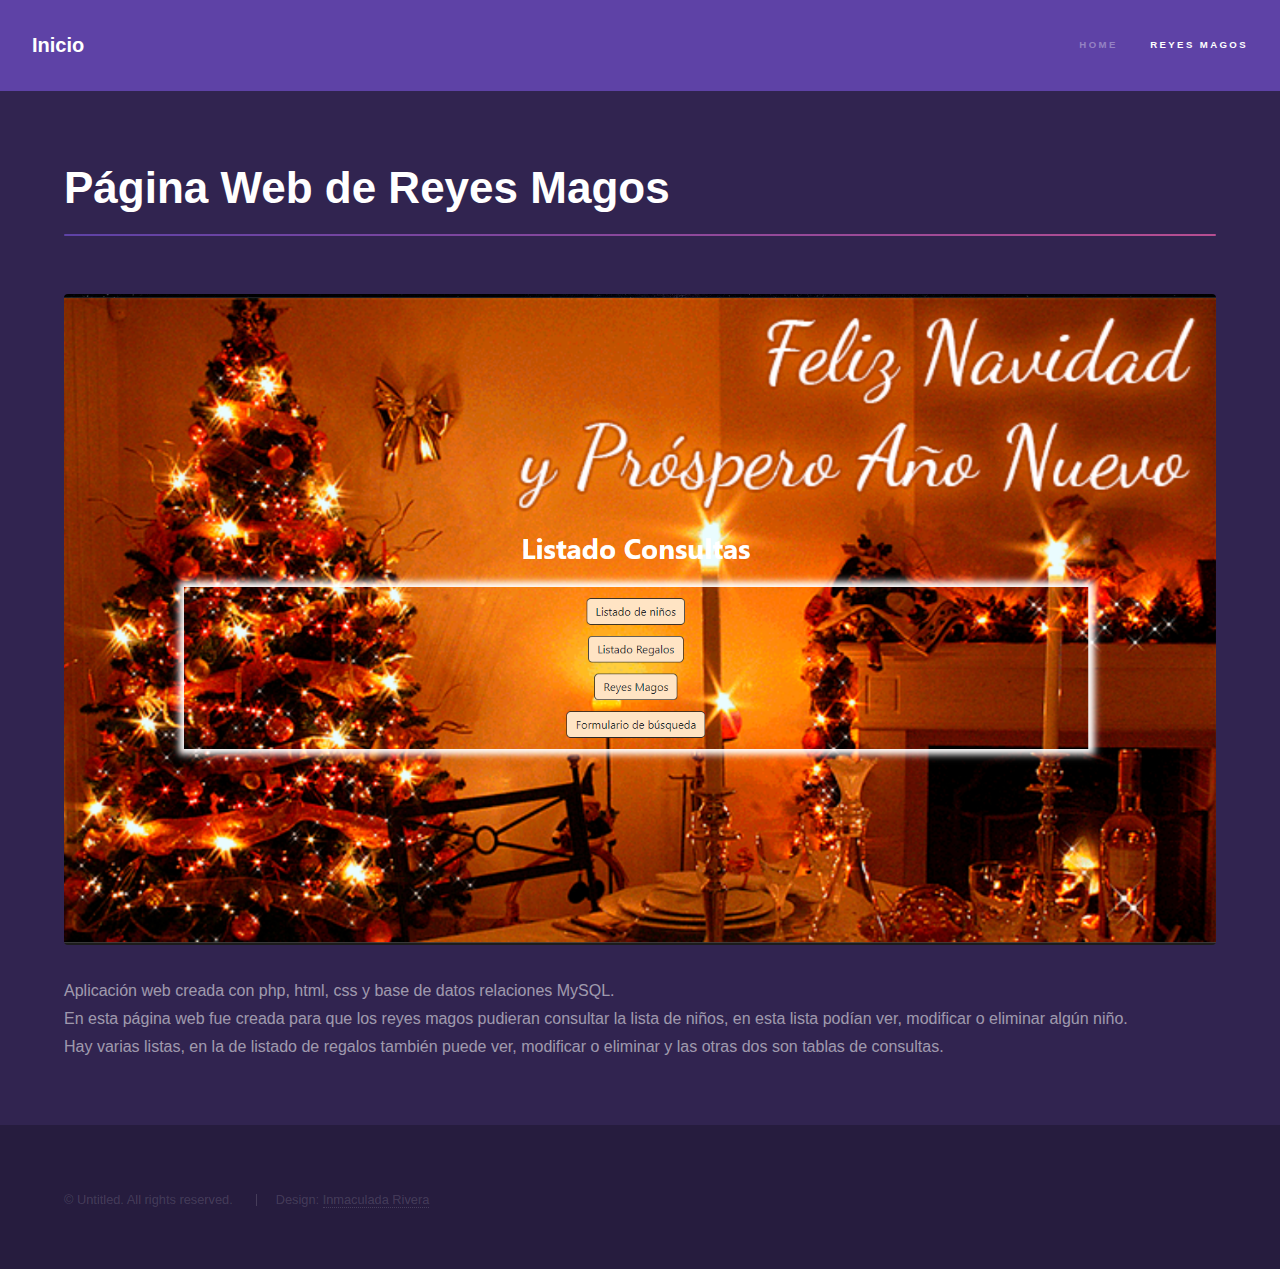
==== commit 7c083ad7: "correction" ====
--- a/reyes.html
+++ b/reyes.html
@@ -36,7 +36,7 @@
         <!-- Main -->
         <section id="main" class="wrapper">
             <div class="inner">
-                <h1 class="major">Página Web de harry potter</h1>
+                <h1 class="major">Página Web de Reyes Magos</h1>
                 <span class="image fit"><img src="images/reyes.png" alt="" /></span>
                 <p>Aplicación web creada con php, html, css y base de datos relaciones MySQL.<br>
                     En esta página web fue creada para que los reyes magos pudieran consultar la lista de niños, en esta
